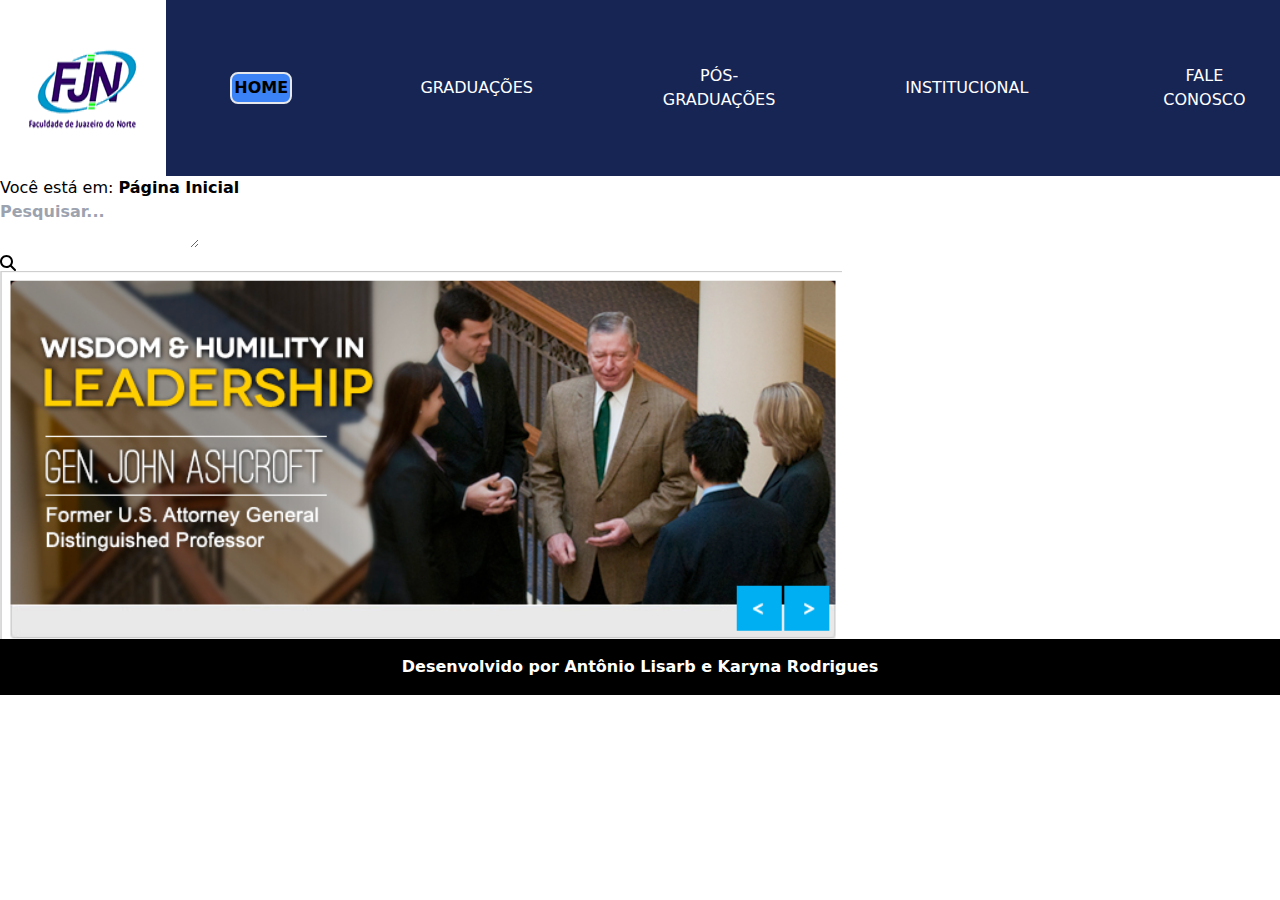
==== src/index.html @ 4fa24b99 "Add files via upload" ====
<!DOCTYPE html>
<html lang="en">
<head>
    <meta charset="UTF-8">
    <meta name="viewport" content="width=device-width, initial-scale=1.0">
    <title>FJN</title>
    <link rel="shortcut icon" href="./imagens/fjn.png">
    <link rel="stylesheet" href="./output.css">
</head>
<body>
    <header class="flex bg-blue-950">
        <img src="./imagens/fjnSemRemover.png" alt="">
        <nav class="justify-center">
        <div class="flex m-16 text-center justify-between gap-32 text-white items-center">
            <button class="bg-blue-500 h-8 w-20 text-black font-bold rounded-lg border-2">HOME</button>
            <button>GRADUAÇÕES</button>
            <button>PÓS-GRADUAÇÕES</button>
            <button>INSTITUCIONAL</button>
            <button>FALE CONOSCO</button>
        </div>
    </nav>
    </header>

    <div class="gap-3 bg-white">Você está em: <b>Página Inicial</p>
        <textarea  id="message" placeholder="Pesquisar..."></textarea>
        <img class="h-4" src="./imagens/magnifying-glass-solid.svg" alt="">
       
    </div>

    <div>
        <img class="h-" src="./imagens/imagem1.png" alt="">
    </div>

    <footer class="bg-black text-white text-center p-4">
        Desenvolvido por Antônio Lisarb e Karyna Rodrigues
    </footer>
</body>
</html>
---- src/output.css ----
/*
! tailwindcss v3.4.3 | MIT License | https://tailwindcss.com
*/

/*
1. Prevent padding and border from affecting element width. (https://github.com/mozdevs/cssremedy/issues/4)
2. Allow adding a border to an element by just adding a border-width. (https://github.com/tailwindcss/tailwindcss/pull/116)
*/

*,
::before,
::after {
  box-sizing: border-box;
  /* 1 */
  border-width: 0;
  /* 2 */
  border-style: solid;
  /* 2 */
  border-color: #e5e7eb;
  /* 2 */
}

::before,
::after {
  --tw-content: '';
}

/*
1. Use a consistent sensible line-height in all browsers.
2. Prevent adjustments of font size after orientation changes in iOS.
3. Use a more readable tab size.
4. Use the user's configured `sans` font-family by default.
5. Use the user's configured `sans` font-feature-settings by default.
6. Use the user's configured `sans` font-variation-settings by default.
7. Disable tap highlights on iOS
*/

html,
:host {
  line-height: 1.5;
  /* 1 */
  -webkit-text-size-adjust: 100%;
  /* 2 */
  -moz-tab-size: 4;
  /* 3 */
  -o-tab-size: 4;
     tab-size: 4;
  /* 3 */
  font-family: ui-sans-serif, system-ui, sans-serif, "Apple Color Emoji", "Segoe UI Emoji", "Segoe UI Symbol", "Noto Color Emoji";
  /* 4 */
  font-feature-settings: normal;
  /* 5 */
  font-variation-settings: normal;
  /* 6 */
  -webkit-tap-highlight-color: transparent;
  /* 7 */
}

/*
1. Remove the margin in all browsers.
2. Inherit line-height from `html` so users can set them as a class directly on the `html` element.
*/

body {
  margin: 0;
  /* 1 */
  line-height: inherit;
  /* 2 */
}

/*
1. Add the correct height in Firefox.
2. Correct the inheritance of border color in Firefox. (https://bugzilla.mozilla.org/show_bug.cgi?id=190655)
3. Ensure horizontal rules are visible by default.
*/

hr {
  height: 0;
  /* 1 */
  color: inherit;
  /* 2 */
  border-top-width: 1px;
  /* 3 */
}

/*
Add the correct text decoration in Chrome, Edge, and Safari.
*/

abbr:where([title]) {
  -webkit-text-decoration: underline dotted;
          text-decoration: underline dotted;
}

/*
Remove the default font size and weight for headings.
*/

h1,
h2,
h3,
h4,
h5,
h6 {
  font-size: inherit;
  font-weight: inherit;
}

/*
Reset links to optimize for opt-in styling instead of opt-out.
*/

a {
  color: inherit;
  text-decoration: inherit;
}

/*
Add the correct font weight in Edge and Safari.
*/

b,
strong {
  font-weight: bolder;
}

/*
1. Use the user's configured `mono` font-family by default.
2. Use the user's configured `mono` font-feature-settings by default.
3. Use the user's configured `mono` font-variation-settings by default.
4. Correct the odd `em` font sizing in all browsers.
*/

code,
kbd,
samp,
pre {
  font-family: ui-monospace, SFMono-Regular, Menlo, Monaco, Consolas, "Liberation Mono", "Courier New", monospace;
  /* 1 */
  font-feature-settings: normal;
  /* 2 */
  font-variation-settings: normal;
  /* 3 */
  font-size: 1em;
  /* 4 */
}

/*
Add the correct font size in all browsers.
*/

small {
  font-size: 80%;
}

/*
Prevent `sub` and `sup` elements from affecting the line height in all browsers.
*/

sub,
sup {
  font-size: 75%;
  line-height: 0;
  position: relative;
  vertical-align: baseline;
}

sub {
  bottom: -0.25em;
}

sup {
  top: -0.5em;
}

/*
1. Remove text indentation from table contents in Chrome and Safari. (https://bugs.chromium.org/p/chromium/issues/detail?id=999088, https://bugs.webkit.org/show_bug.cgi?id=201297)
2. Correct table border color inheritance in all Chrome and Safari. (https://bugs.chromium.org/p/chromium/issues/detail?id=935729, https://bugs.webkit.org/show_bug.cgi?id=195016)
3. Remove gaps between table borders by default.
*/

table {
  text-indent: 0;
  /* 1 */
  border-color: inherit;
  /* 2 */
  border-collapse: collapse;
  /* 3 */
}

/*
1. Change the font styles in all browsers.
2. Remove the margin in Firefox and Safari.
3. Remove default padding in all browsers.
*/

button,
input,
optgroup,
select,
textarea {
  font-family: inherit;
  /* 1 */
  font-feature-settings: inherit;
  /* 1 */
  font-variation-settings: inherit;
  /* 1 */
  font-size: 100%;
  /* 1 */
  font-weight: inherit;
  /* 1 */
  line-height: inherit;
  /* 1 */
  letter-spacing: inherit;
  /* 1 */
  color: inherit;
  /* 1 */
  margin: 0;
  /* 2 */
  padding: 0;
  /* 3 */
}

/*
Remove the inheritance of text transform in Edge and Firefox.
*/

button,
select {
  text-transform: none;
}

/*
1. Correct the inability to style clickable types in iOS and Safari.
2. Remove default button styles.
*/

button,
input:where([type='button']),
input:where([type='reset']),
input:where([type='submit']) {
  -webkit-appearance: button;
  /* 1 */
  background-color: transparent;
  /* 2 */
  background-image: none;
  /* 2 */
}

/*
Use the modern Firefox focus style for all focusable elements.
*/

:-moz-focusring {
  outline: auto;
}

/*
Remove the additional `:invalid` styles in Firefox. (https://github.com/mozilla/gecko-dev/blob/2f9eacd9d3d995c937b4251a5557d95d494c9be1/layout/style/res/forms.css#L728-L737)
*/

:-moz-ui-invalid {
  box-shadow: none;
}

/*
Add the correct vertical alignment in Chrome and Firefox.
*/

progress {
  vertical-align: baseline;
}

/*
Correct the cursor style of increment and decrement buttons in Safari.
*/

::-webkit-inner-spin-button,
::-webkit-outer-spin-button {
  height: auto;
}

/*
1. Correct the odd appearance in Chrome and Safari.
2. Correct the outline style in Safari.
*/

[type='search'] {
  -webkit-appearance: textfield;
  /* 1 */
  outline-offset: -2px;
  /* 2 */
}

/*
Remove the inner padding in Chrome and Safari on macOS.
*/

::-webkit-search-decoration {
  -webkit-appearance: none;
}

/*
1. Correct the inability to style clickable types in iOS and Safari.
2. Change font properties to `inherit` in Safari.
*/

::-webkit-file-upload-button {
  -webkit-appearance: button;
  /* 1 */
  font: inherit;
  /* 2 */
}

/*
Add the correct display in Chrome and Safari.
*/

summary {
  display: list-item;
}

/*
Removes the default spacing and border for appropriate elements.
*/

blockquote,
dl,
dd,
h1,
h2,
h3,
h4,
h5,
h6,
hr,
figure,
p,
pre {
  margin: 0;
}

fieldset {
  margin: 0;
  padding: 0;
}

legend {
  padding: 0;
}

ol,
ul,
menu {
  list-style: none;
  margin: 0;
  padding: 0;
}

/*
Reset default styling for dialogs.
*/

dialog {
  padding: 0;
}

/*
Prevent resizing textareas horizontally by default.
*/

textarea {
  resize: vertical;
}

/*
1. Reset the default placeholder opacity in Firefox. (https://github.com/tailwindlabs/tailwindcss/issues/3300)
2. Set the default placeholder color to the user's configured gray 400 color.
*/

input::-moz-placeholder, textarea::-moz-placeholder {
  opacity: 1;
  /* 1 */
  color: #9ca3af;
  /* 2 */
}

input::placeholder,
textarea::placeholder {
  opacity: 1;
  /* 1 */
  color: #9ca3af;
  /* 2 */
}

/*
Set the default cursor for buttons.
*/

button,
[role="button"] {
  cursor: pointer;
}

/*
Make sure disabled buttons don't get the pointer cursor.
*/

:disabled {
  cursor: default;
}

/*
1. Make replaced elements `display: block` by default. (https://github.com/mozdevs/cssremedy/issues/14)
2. Add `vertical-align: middle` to align replaced elements more sensibly by default. (https://github.com/jensimmons/cssremedy/issues/14#issuecomment-634934210)
   This can trigger a poorly considered lint error in some tools but is included by design.
*/

img,
svg,
video,
canvas,
audio,
iframe,
embed,
object {
  display: block;
  /* 1 */
  vertical-align: middle;
  /* 2 */
}

/*
Constrain images and videos to the parent width and preserve their intrinsic aspect ratio. (https://github.com/mozdevs/cssremedy/issues/14)
*/

img,
video {
  max-width: 100%;
  height: auto;
}

/* Make elements with the HTML hidden attribute stay hidden by default */

[hidden] {
  display: none;
}

*, ::before, ::after {
  --tw-border-spacing-x: 0;
  --tw-border-spacing-y: 0;
  --tw-translate-x: 0;
  --tw-translate-y: 0;
  --tw-rotate: 0;
  --tw-skew-x: 0;
  --tw-skew-y: 0;
  --tw-scale-x: 1;
  --tw-scale-y: 1;
  --tw-pan-x:  ;
  --tw-pan-y:  ;
  --tw-pinch-zoom:  ;
  --tw-scroll-snap-strictness: proximity;
  --tw-gradient-from-position:  ;
  --tw-gradient-via-position:  ;
  --tw-gradient-to-position:  ;
  --tw-ordinal:  ;
  --tw-slashed-zero:  ;
  --tw-numeric-figure:  ;
  --tw-numeric-spacing:  ;
  --tw-numeric-fraction:  ;
  --tw-ring-inset:  ;
  --tw-ring-offset-width: 0px;
  --tw-ring-offset-color: #fff;
  --tw-ring-color: rgb(59 130 246 / 0.5);
  --tw-ring-offset-shadow: 0 0 #0000;
  --tw-ring-shadow: 0 0 #0000;
  --tw-shadow: 0 0 #0000;
  --tw-shadow-colored: 0 0 #0000;
  --tw-blur:  ;
  --tw-brightness:  ;
  --tw-contrast:  ;
  --tw-grayscale:  ;
  --tw-hue-rotate:  ;
  --tw-invert:  ;
  --tw-saturate:  ;
  --tw-sepia:  ;
  --tw-drop-shadow:  ;
  --tw-backdrop-blur:  ;
  --tw-backdrop-brightness:  ;
  --tw-backdrop-contrast:  ;
  --tw-backdrop-grayscale:  ;
  --tw-backdrop-hue-rotate:  ;
  --tw-backdrop-invert:  ;
  --tw-backdrop-opacity:  ;
  --tw-backdrop-saturate:  ;
  --tw-backdrop-sepia:  ;
  --tw-contain-size:  ;
  --tw-contain-layout:  ;
  --tw-contain-paint:  ;
  --tw-contain-style:  ;
}

::backdrop {
  --tw-border-spacing-x: 0;
  --tw-border-spacing-y: 0;
  --tw-translate-x: 0;
  --tw-translate-y: 0;
  --tw-rotate: 0;
  --tw-skew-x: 0;
  --tw-skew-y: 0;
  --tw-scale-x: 1;
  --tw-scale-y: 1;
  --tw-pan-x:  ;
  --tw-pan-y:  ;
  --tw-pinch-zoom:  ;
  --tw-scroll-snap-strictness: proximity;
  --tw-gradient-from-position:  ;
  --tw-gradient-via-position:  ;
  --tw-gradient-to-position:  ;
  --tw-ordinal:  ;
  --tw-slashed-zero:  ;
  --tw-numeric-figure:  ;
  --tw-numeric-spacing:  ;
  --tw-numeric-fraction:  ;
  --tw-ring-inset:  ;
  --tw-ring-offset-width: 0px;
  --tw-ring-offset-color: #fff;
  --tw-ring-color: rgb(59 130 246 / 0.5);
  --tw-ring-offset-shadow: 0 0 #0000;
  --tw-ring-shadow: 0 0 #0000;
  --tw-shadow: 0 0 #0000;
  --tw-shadow-colored: 0 0 #0000;
  --tw-blur:  ;
  --tw-brightness:  ;
  --tw-contrast:  ;
  --tw-grayscale:  ;
  --tw-hue-rotate:  ;
  --tw-invert:  ;
  --tw-saturate:  ;
  --tw-sepia:  ;
  --tw-drop-shadow:  ;
  --tw-backdrop-blur:  ;
  --tw-backdrop-brightness:  ;
  --tw-backdrop-contrast:  ;
  --tw-backdrop-grayscale:  ;
  --tw-backdrop-hue-rotate:  ;
  --tw-backdrop-invert:  ;
  --tw-backdrop-opacity:  ;
  --tw-backdrop-saturate:  ;
  --tw-backdrop-sepia:  ;
  --tw-contain-size:  ;
  --tw-contain-layout:  ;
  --tw-contain-paint:  ;
  --tw-contain-style:  ;
}

.m-16 {
  margin: 4rem;
}

.flex {
  display: flex;
}

.h-14 {
  height: 3.5rem;
}

.h-8 {
  height: 2rem;
}

.h-4 {
  height: 1rem;
}

.w-20 {
  width: 5rem;
}

.items-center {
  align-items: center;
}

.justify-center {
  justify-content: center;
}

.justify-between {
  justify-content: space-between;
}

.gap-3 {
  gap: 0.75rem;
}

.gap-32 {
  gap: 8rem;
}

.rounded-lg {
  border-radius: 0.5rem;
}

.border-2 {
  border-width: 2px;
}

.bg-blue-500 {
  --tw-bg-opacity: 1;
  background-color: rgb(59 130 246 / var(--tw-bg-opacity));
}

.bg-blue-950 {
  --tw-bg-opacity: 1;
  background-color: rgb(23 37 84 / var(--tw-bg-opacity));
}

.bg-white {
  --tw-bg-opacity: 1;
  background-color: rgb(255 255 255 / var(--tw-bg-opacity));
}

.bg-black {
  --tw-bg-opacity: 1;
  background-color: rgb(0 0 0 / var(--tw-bg-opacity));
}

.p-4 {
  padding: 1rem;
}

.text-center {
  text-align: center;
}

.font-bold {
  font-weight: 700;
}

.text-black {
  --tw-text-opacity: 1;
  color: rgb(0 0 0 / var(--tw-text-opacity));
}

.text-white {
  --tw-text-opacity: 1;
  color: rgb(255 255 255 / var(--tw-text-opacity));
}
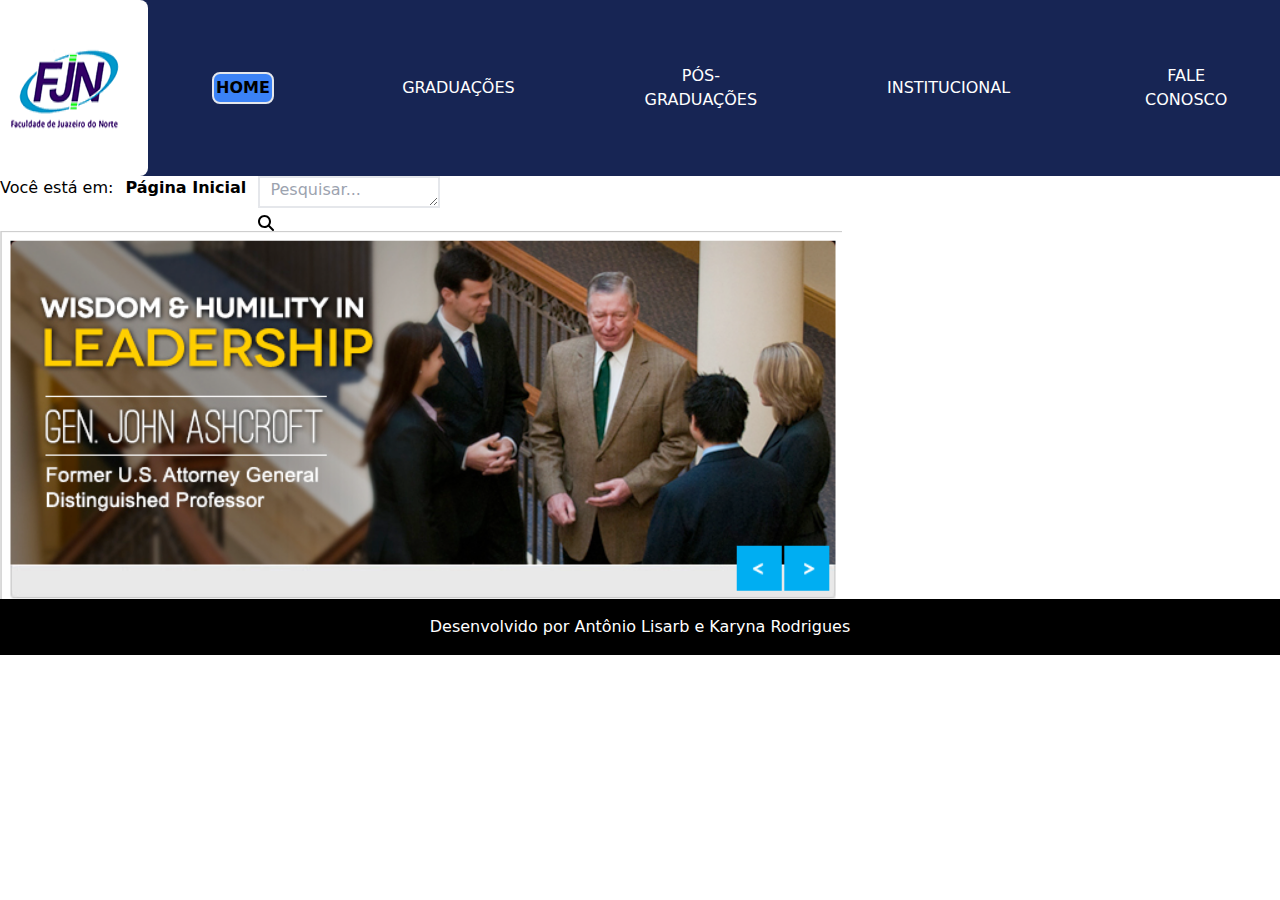
==== commit 669ea915: "Add files via upload" ====
--- a/src/index.html
+++ b/src/index.html
@@ -8,8 +8,8 @@
     <link rel="stylesheet" href="./output.css">
 </head>
 <body>
-    <header class="flex bg-blue-950">
-        <img src="./imagens/fjnSemRemover.png" alt="">
+    <header class="justify-center flex bg-blue-950">
+        <img src="./imagens/fjnSemRemover.png" class=" m-4 rounded-lg mx-[-16rem] "  alt="">
         <nav class="justify-center">
         <div class="flex m-16 text-center justify-between gap-32 text-white items-center">
             <button class="bg-blue-500 h-8 w-20 text-black font-bold rounded-lg border-2">HOME</button>
@@ -21,11 +21,13 @@
     </nav>
     </header>
 
-    <div class="gap-3 bg-white">Você está em: <b>Página Inicial</p>
-        <textarea  id="message" placeholder="Pesquisar..."></textarea>
-        <img class="h-4" src="./imagens/magnifying-glass-solid.svg" alt="">
-       
-    </div>
+    <div class="m-4 mx-28 scroll-m-[24rem] flex gap-3 bg-white">
+        Você está em: <b>Página Inicial</b>
+        <div class="relative">
+          <textarea id="message" placeholder="  Pesquisar..." class="pr-10 w-60 h-8 border-2 border-black rounded-full bg-transparent"></textarea>
+          <img class="h-4 absolute top-1/2 right-3 transform -translate-y-1/2" src="./imagens/magnifying-glass-solid.svg" alt="">
+        </div>
+      </div>
 
     <div>
         <img class="h-" src="./imagens/imagem1.png" alt="">
